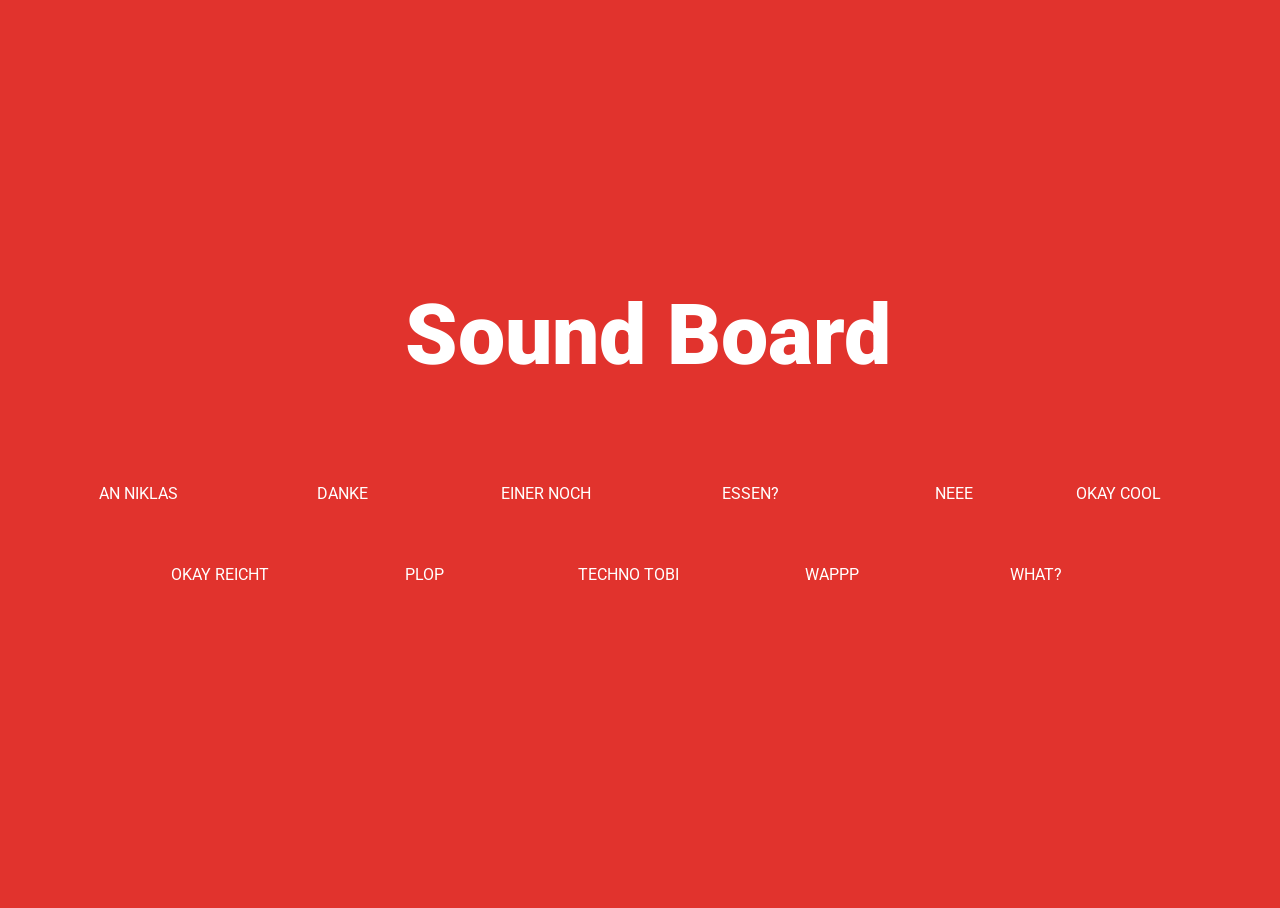
==== index.htm @ e89eb8c9 "initial commit" ====
<!DOCTYPE HTML>
<html>

<head>
        <meta charset="utf-8">
        <meta http-equiv="x-ua-compatible" content="ie=edge">
        <meta name="viewport" content="width=device-width, initial-scale=1">

        <link rel="stylesheet" href="stylesheet.css">

        <title>Sound-Board</title>
</head>

<body>
        <section class="buttons">
                <!--Sound datein-->
                <audio id="an_niklas_tobi" src="sounds/an_niklas_tobi.mp3"></audio>
                <audio id="danke_tobi" src="sounds/danke_tobi.mp3"></audio>
                <audio id="einer_geht_tob" src="sounds/einer_geht_tob.mp3"></audio>
				<audio id="kann_man_das_essen" src="sounds/kann_man_das_essen.mp3"></audio>
                <audio id="nee_tobi" src="sounds/nee_tobi.mp3"></audio>
                <audio id="okay_cool_tobi" src="sounds/okay_cool_tobi.mp3"></audio>
                <audio id="okay_reicht_tob" src="sounds/okay_reicht_tob.mp3"></audio>
                <audio id="plop_tobi" src="sounds/plop_tobi.mp3"></audio>
                <audio id="techno_tobi" src="sounds/techno_tobi.mp3"></audio>
                <audio id="wap_tobi" src="sounds/wap_tobi.mp3"></audio>
				<audio id="was_ist_das_den" src="sounds/was_ist_das_den.mp3"></audio>

                <!--Buttens and play-->
                <div class="container">
                        <h1>Sound Board</h1>
                        
                        <a class="btn btn-2" onclick="document.getElementById('an_niklas_tobi').play()">An Niklas</a>
                        <a class="btn btn-2" onclick="document.getElementById('danke_tobi').play()">Danke</a>
                        <a class="btn btn-2" onclick="document.getElementById('einer_geht_tob').play()">Einer noch</a>
						<a class="btn btn-2" onclick="document.getElementById('kann_man_das_essen').play()">ESSEN?</a>
                        <a class="btn btn-2" onclick="document.getElementById('nee_tobi').play()">Neee</a>
                        <a class="btn btn-2" onclick="document.getElementById('okay_cool_tobi').play()">Okay cool</a>
                        <a class="btn btn-2" onclick="document.getElementById('okay_reicht_tob').play()">Okay reicht</a>
                        <a class="btn btn-2" onclick="document.getElementById('plop_tobi').play()">PLOP</a>
                        <a class="btn btn-2" onclick="document.getElementById('techno_tobi').play()">Techno Tobi</a>
                        <a class="btn btn-2" onclick="document.getElementById('wap_tobi').play()">WAPPP</a>
						<a class="btn btn-2" onclick="document.getElementById('was_ist_das_den').play()">WHAT?</a>


                </div>
        </section>
        <script src='http://cdnjs.cloudflare.com/ajax/libs/jquery/2.1.3/jquery.min.js'></script>
</body>

</html>
---- stylesheet.css ----
@import url(https://fonts.googleapis.com/css?family=Roboto:400,100,900);
* {
  box-sizing: inherit;
  -webkit-transition-property: all;
  transition-property: all;
  -webkit-transition-duration: .6s;
          transition-duration: .6s;
  -webkit-transition-timing-function: ease;
          transition-timing-function: ease;
}

html,
body {
  box-sizing: border-box;
  height: 100%;
  width: 100%;
}

body {
  background: #E1332D;
  font-family: 'Roboto', sans-serif;
  font-weight: 400;
}

.buttons {
  display: table;
  height: 100%;
  width: 100%;
}

.container {
  display: table-cell;
  padding: 1em;
  text-align: center;
  vertical-align: middle;
}

h1 {
  color: #fff;
  font-size: 1.25em;
  font-weight: 900;
  margin: 0 0 2em;
}
@media (min-width: 450px) {
  h1 {
    font-size: 1.75em;
  }
}
@media (min-width: 760px) {
  h1 {
    font-size: 3.25em;
  }
}
@media (min-width: 900px) {
  h1 {
    font-size: 5.25em;
    margin: 0 0 1em;
  }
}

p {
  color: #fff;
  font-size: 12px;
}
@media (min-width: 600px) {
  p {
    left: 50%;
    position: absolute;
    -webkit-transform: translate(-50%, 0);
            transform: translate(-50%, 0);
    top: 90%;
  }
}
@media (max-height: 500px) {
  p {
    left: 0;
    position: relative;
    top: 0;
    -webkit-transform: translate(0, 0);
            transform: translate(0, 0);
  }
}
p a {
  background: rgba(255, 255, 255, 0);
  border-bottom: 1px solid;
  color: #fff;
  line-height: 1.4;
  padding: .25em;
  text-decoration: none;
}
p a:hover {
  background: white;
  color: #E1332D;
}

.btn {
  color: #fff;
  cursor: pointer;
  display: block;
  font-size: 16px;
  font-weight: 400;
  line-height: 45px;
  margin: 0 auto 2em;
  max-width: 160px;
  position: relative;
  text-decoration: none;
  text-transform: uppercase;
  vertical-align: middle;
  width: 100%;
}
@media (min-width: 400px) {
  .btn {
    display: inline-block;
    margin-right: 2.5em;
  }
  .btn:nth-of-type(even) {
    margin-right: 0;
  }
}
@media (min-width: 600px) {
  .btn:nth-of-type(even) {
    margin-right: 2.5em;
  }
  .btn:nth-of-type(5) {
    margin-right: 0;
  }
}
.btn:hover {
  text-decoration: none;
}

.btn-1 {
  background: #e02c26;
  font-weight: 100;
}
.btn-1 svg {
  height: 45px;
  left: 0;
  position: absolute;
  top: 0;
  width: 100%;
}
.btn-1 rect {
  fill: none;
  stroke: #fff;
  stroke-width: 2;
  stroke-dasharray: 422, 0;
}

.btn-1:hover {
  background: rgba(225, 51, 45, 0);
  font-weight: 900;
  letter-spacing: 1px;
}
.btn-1:hover rect {
  stroke-width: 5;
  stroke-dasharray: 15, 310;
  stroke-dashoffset: 48;
  -webkit-transition: all 1.35s cubic-bezier(0.19, 1, 0.22, 1);
  transition: all 1.35s cubic-bezier(0.19, 1, 0.22, 1);
}

.btn-2 {
  letter-spacing: 0;
}

.btn-2:hover,
.btn-2:active {
  letter-spacing: 5px;
}

.btn-2:after,
.btn-2:before {
  -webkit-backface-visibility: hidden;
          backface-visibility: hidden;
  border: 1px solid rgba(255, 255, 255, 0);
  bottom: 0px;
  content: " ";
  display: block;
  margin: 0 auto;
  position: relative;
  -webkit-transition: all 280ms ease-in-out;
  transition: all 280ms ease-in-out;
  width: 0;
}

.btn-2:hover:after,
.btn-2:hover:before {
  -webkit-backface-visibility: hidden;
          backface-visibility: hidden;
  border-color: #fff;
  -webkit-transition: width 350ms ease-in-out;
  transition: width 350ms ease-in-out;
  width: 70%;
}

.btn-2:hover:before {
  bottom: auto;
  top: 0;
  width: 70%;
}

.btn-3 {
  background: #e3403a;
  border: 1px solid #da251f;
  box-shadow: 0px 2px 0 #d6251f, 2px 4px 6px #e02a24;
  font-weight: 900;
  letter-spacing: 1px;
  -webkit-transition: all 150ms linear;
  transition: all 150ms linear;
}

.btn-3:hover {
  background: #e02c26;
  border: 1px solid rgba(0, 0, 0, 0.05);
  box-shadow: 1px 1px 2px rgba(255, 255, 255, 0.2);
  color: #ec817d;
  text-decoration: none;
  text-shadow: -1px -1px 0 #c2211c;
  -webkit-transition: all 250ms linear;
  transition: all 250ms linear;
}

.btn-4 {
  border: 1px solid;
  overflow: hidden;
  position: relative;
}
.btn-4 span {
  z-index: 20;
}
.btn-4:after {
  background: #fff;
  content: "";
  height: 155px;
  left: -75px;
  opacity: .2;
  position: absolute;
  top: -50px;
  -webkit-transform: rotate(35deg);
          transform: rotate(35deg);
  -webkit-transition: all 550ms cubic-bezier(0.19, 1, 0.22, 1);
  transition: all 550ms cubic-bezier(0.19, 1, 0.22, 1);
  width: 50px;
  z-index: -10;
}

.btn-4:hover:after {
  left: 120%;
  -webkit-transition: all 550ms cubic-bezier(0.19, 1, 0.22, 1);
  transition: all 550ms cubic-bezier(0.19, 1, 0.22, 1);
}

.btn-5 {
  border: 0 solid;
  box-shadow: inset 0 0 20px rgba(255, 255, 255, 0);
  outline: 1px solid;
  outline-color: rgba(255, 255, 255, 0.5);
  outline-offset: 0px;
  text-shadow: none;
  -webkit-transition: all 1250ms cubic-bezier(0.19, 1, 0.22, 1);
  transition: all 1250ms cubic-bezier(0.19, 1, 0.22, 1);
}

.btn-5:hover {
  border: 1px solid;
  box-shadow: inset 0 0 20px rgba(255, 255, 255, 0.5), 0 0 20px rgba(255, 255, 255, 0.2);
  outline-color: rgba(255, 255, 255, 0);
  outline-offset: 15px;
  text-shadow: 1px 1px 2px #427388;
}
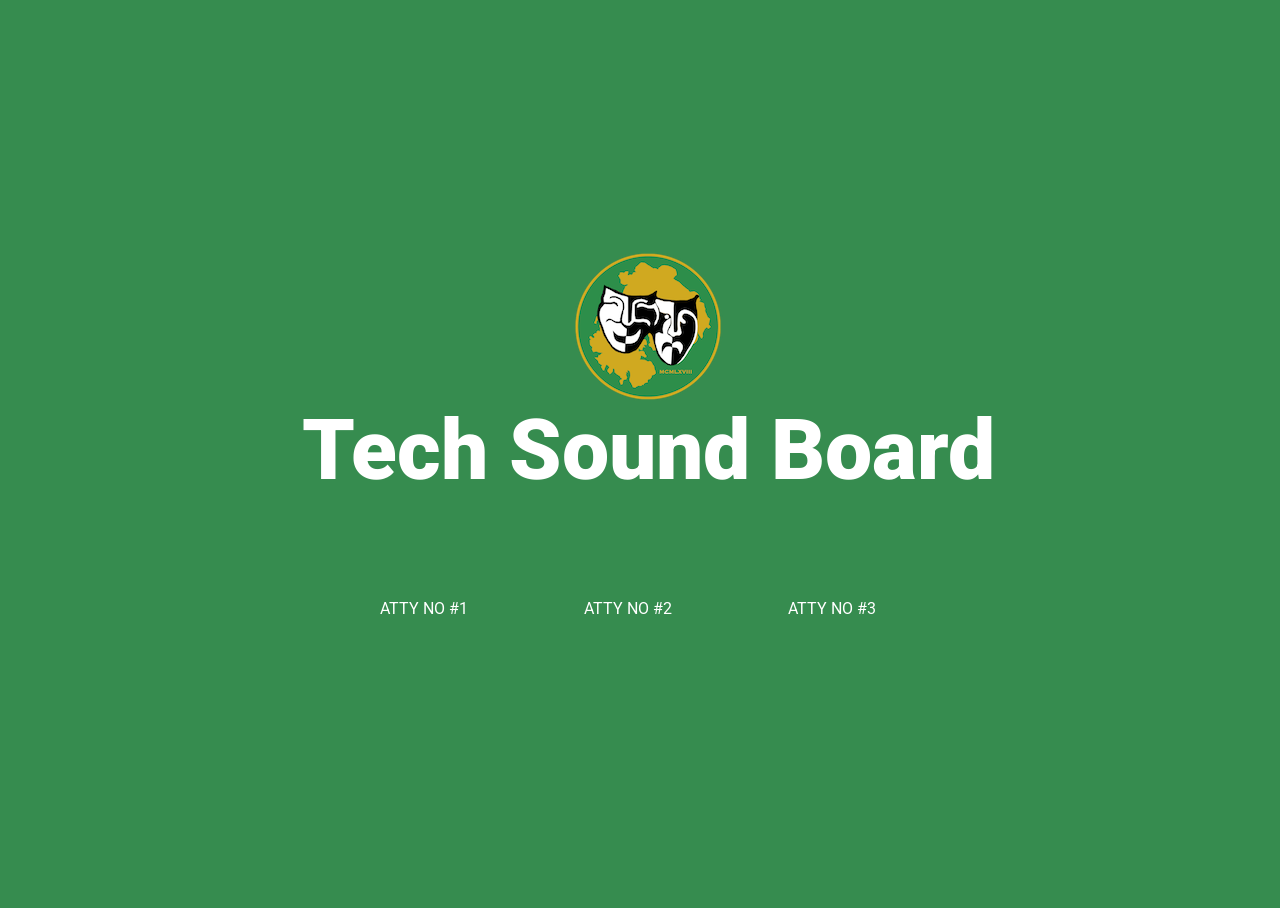
==== commit ff11dd14: "hookup and tweaks initial" ====
--- a/index.htm
+++ b/index.htm
@@ -8,39 +8,25 @@
 
         <link rel="stylesheet" href="stylesheet.css">
 
-        <title>Sound-Board</title>
+        <title>Tech Sound Board</title>
 </head>
 
 <body>
         <section class="buttons">
                 <!--Sound datein-->
-                <audio id="an_niklas_tobi" src="sounds/an_niklas_tobi.mp3"></audio>
-                <audio id="danke_tobi" src="sounds/danke_tobi.mp3"></audio>
-                <audio id="einer_geht_tob" src="sounds/einer_geht_tob.mp3"></audio>
-				<audio id="kann_man_das_essen" src="sounds/kann_man_das_essen.mp3"></audio>
-                <audio id="nee_tobi" src="sounds/nee_tobi.mp3"></audio>
-                <audio id="okay_cool_tobi" src="sounds/okay_cool_tobi.mp3"></audio>
-                <audio id="okay_reicht_tob" src="sounds/okay_reicht_tob.mp3"></audio>
-                <audio id="plop_tobi" src="sounds/plop_tobi.mp3"></audio>
-                <audio id="techno_tobi" src="sounds/techno_tobi.mp3"></audio>
-                <audio id="wap_tobi" src="sounds/wap_tobi.mp3"></audio>
-				<audio id="was_ist_das_den" src="sounds/was_ist_das_den.mp3"></audio>
-
+                <audio id="AttyNo01" src="sounds/AttyNo01.mp3"></audio>
+                <audio id="AttyNo02" src="sounds/AttyNo02.mp3"></audio>
+                <audio id="AttyNo03" src="sounds/AttyNo03.mp3"></audio>
+		
                 <!--Buttens and play-->
                 <div class="container">
-                        <h1>Sound Board</h1>
+                        <img src="images/mdidramalogo.png" align="center">
+
+                        <h1>Tech Sound Board</h1>
                         
-                        <a class="btn btn-2" onclick="document.getElementById('an_niklas_tobi').play()">An Niklas</a>
-                        <a class="btn btn-2" onclick="document.getElementById('danke_tobi').play()">Danke</a>
-                        <a class="btn btn-2" onclick="document.getElementById('einer_geht_tob').play()">Einer noch</a>
-						<a class="btn btn-2" onclick="document.getElementById('kann_man_das_essen').play()">ESSEN?</a>
-                        <a class="btn btn-2" onclick="document.getElementById('nee_tobi').play()">Neee</a>
-                        <a class="btn btn-2" onclick="document.getElementById('okay_cool_tobi').play()">Okay cool</a>
-                        <a class="btn btn-2" onclick="document.getElementById('okay_reicht_tob').play()">Okay reicht</a>
-                        <a class="btn btn-2" onclick="document.getElementById('plop_tobi').play()">PLOP</a>
-                        <a class="btn btn-2" onclick="document.getElementById('techno_tobi').play()">Techno Tobi</a>
-                        <a class="btn btn-2" onclick="document.getElementById('wap_tobi').play()">WAPPP</a>
-						<a class="btn btn-2" onclick="document.getElementById('was_ist_das_den').play()">WHAT?</a>
+                        <a class="btn btn-2" onclick="document.getElementById('AttyNo01').play()">Atty No #1</a>
+                        <a class="btn btn-2" onclick="document.getElementById('AttyNo02').play()">Atty No #2</a>
+                        <a class="btn btn-2" onclick="document.getElementById('AttyNo03').play()">Atty No #3</a>
 
 
                 </div>
--- a/stylesheet.css
+++ b/stylesheet.css
@@ -17,7 +17,7 @@
 }
 
 body {
-  background: #E1332D;
+  background: #368C4F;
   font-family: 'Roboto', sans-serif;
   font-weight: 400;
 }
